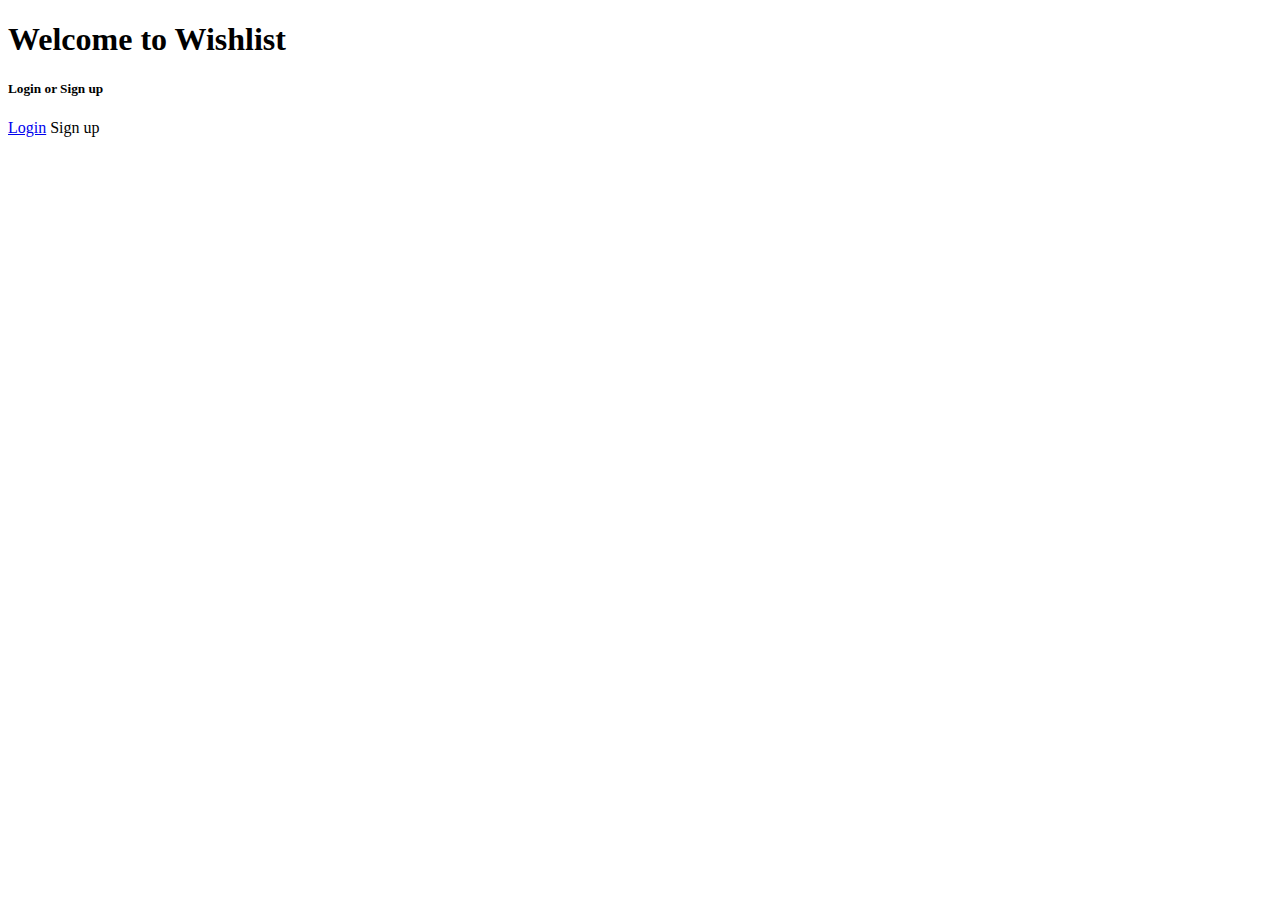
==== src/main/resources/templates/index.html @ 80b7d896 "Initial commit" ====
<!DOCTYPE html>
<html xmlns:th="https://www.thymeleaf.org" lang="en">
<head>
    <meta charset="UTF-8">
    <title>Welcome To Wishlist</title>
    <link rel="stylesheet" th:href="@{src/main/resources/static/style.css}"/>
</head>
<body>
  <div>
    <div>
      <h1>Welcome to Wishlist</h1>
      <h5>Login or Sign up</h5>
    </div>
    <div>
      <a href="#">Login</a>
      <a th:href="">Sign up</a>
    </div>
  </div>
</body>
</html>
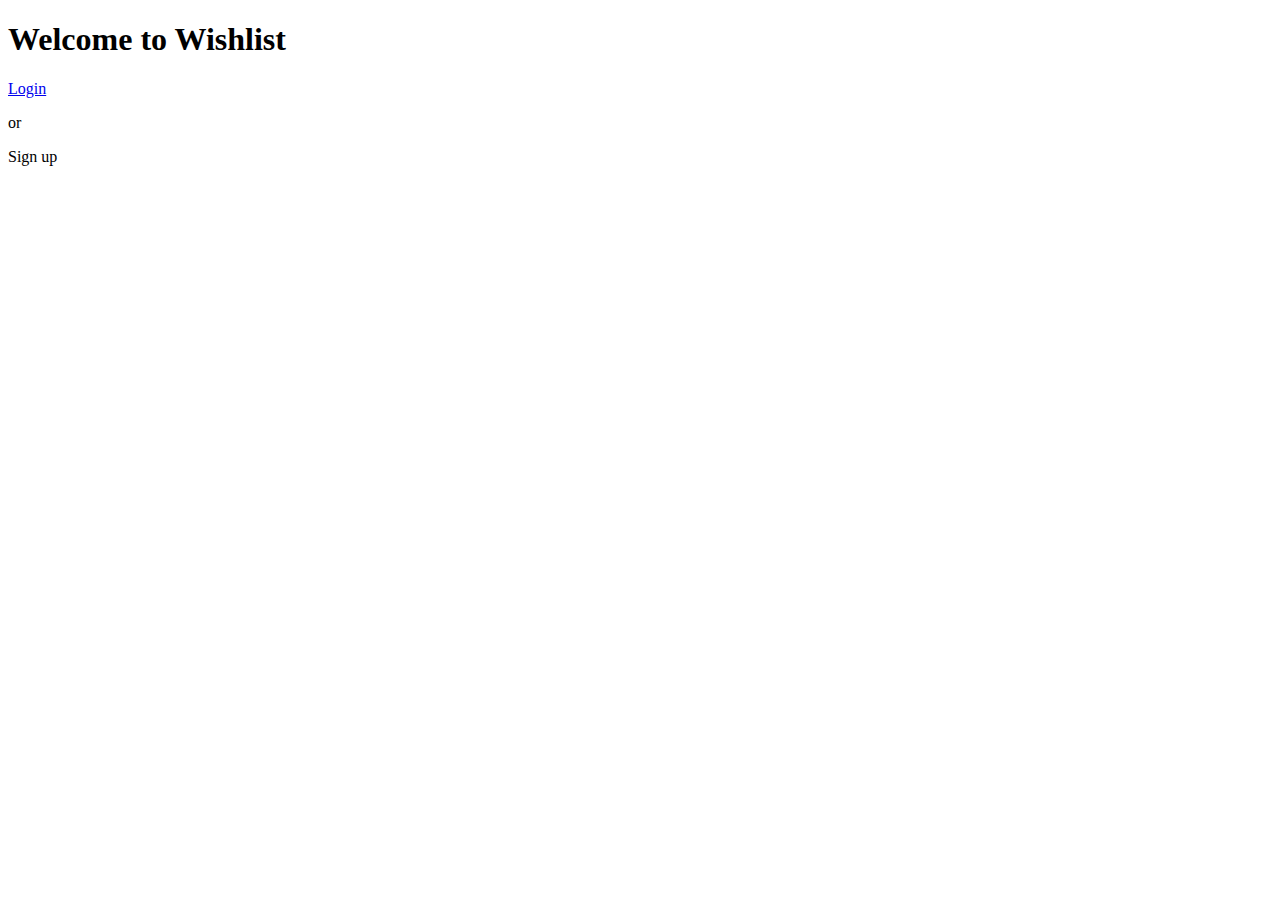
==== commit f6261585: "done" ====
--- a/src/main/resources/templates/index.html
+++ b/src/main/resources/templates/index.html
@@ -3,17 +3,15 @@
 <head>
     <meta charset="UTF-8">
     <title>Welcome To Wishlist</title>
-    <link rel="stylesheet" th:href="@{src/main/resources/static/style.css}"/>
+    <link th:href="@{/style.css}" href="/style.css" rel="stylesheet" type="text/css" />
 </head>
 <body>
   <div>
     <div>
       <h1>Welcome to Wishlist</h1>
-      <h5>Login or Sign up</h5>
     </div>
     <div>
-      <a href="#">Login</a>
-      <a th:href="">Sign up</a>
+      <a href="#">Login</a><p> or </p><a th:href="@{/wishlist/create}">Sign up</a>
     </div>
   </div>
 </body>
